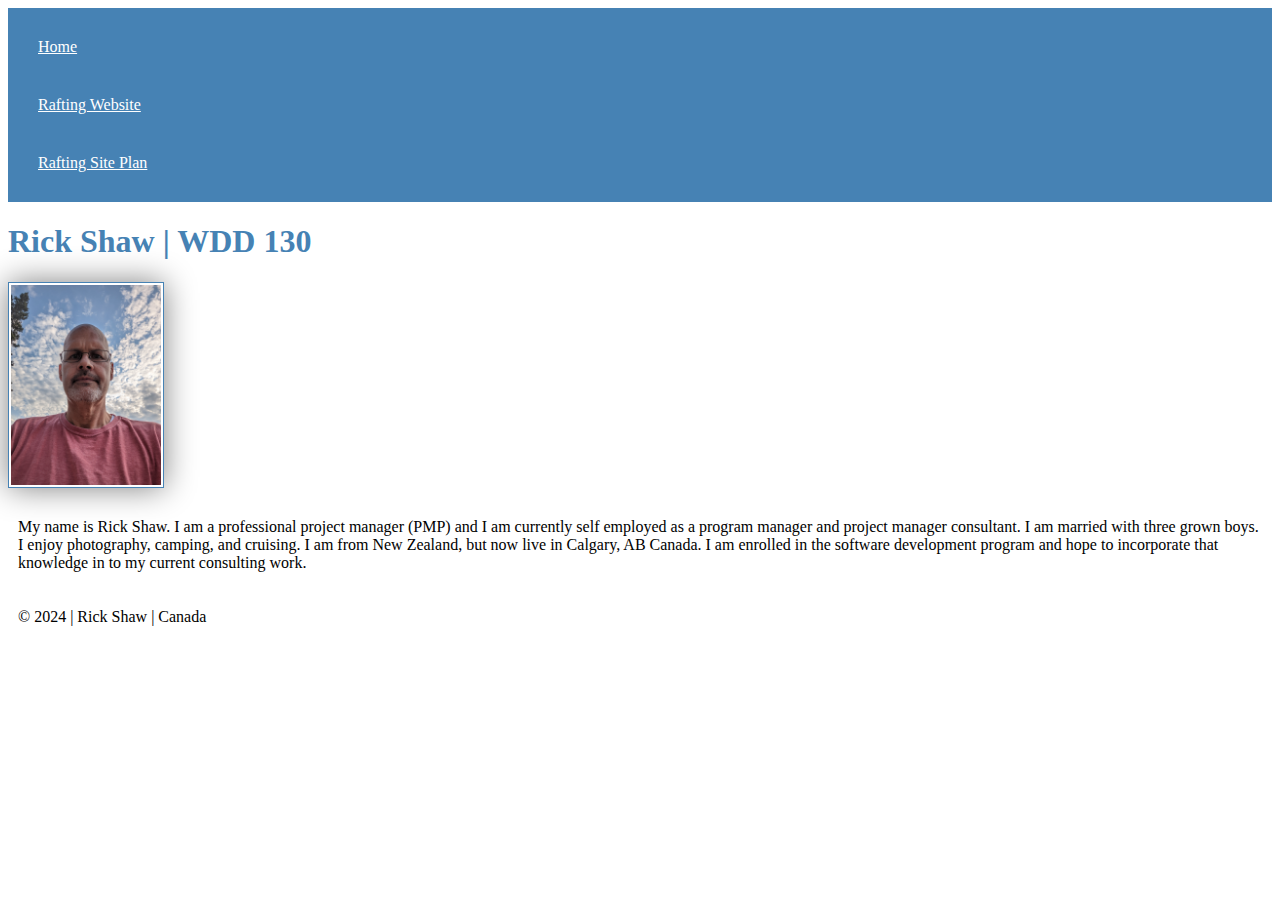
==== index.html @ 7dc0f9cb "adding styles" ====
<!doctype html>
<html lang="en-US">
  <head>
    <meta charset="utf-8" />
    <meta name="viewport" content="width=device-width,initial-scale=1.0" />
    <link rel="stylesheet" href="styles/styles.css">
    <title>Rick Shaw | WDD 130</title>
  </head>
  <body>
    <header>
        <nav>
            <a href="#">Home</a>
            <a href="wwr/">Rafting Website</a>
            <a href="wwr/site-plan-rafting.html">Rafting Site Plan</a>
        </nav>
    </header>
    <main>
        <h1>Rick Shaw | WDD 130</h1>
        <img
            src="images/profile.jpg"
            alt="Rick Shaw Profile Picture" 
            width="200" />
        <p>My name is Rick Shaw.  I am a professional project manager (PMP) and I am currently self employed as a program manager and project manager consultant.  I am married with three grown boys.  I enjoy photography, camping, and cruising.  I am from New Zealand, but now live in Calgary, AB Canada.  I am enrolled in the software development program and hope to incorporate that knowledge in to my current consulting work. </p>
    </main>
    <footer>
        <p>&copy; 2024 | Rick Shaw | Canada</p>
    </footer>
  </body>
</html>
---- styles/styles.css ----
nav {
    background-color: steelblue;
    padding: 10px;
}

nav a {
    color: white;
    display: block;
    padding: 20px;
}

h1 {
    color: steelblue;
}

img {
    width: 150px;
    height: auto;
    border: 1px solid steelblue;
    padding: 2px;
    box-shadow: 0 0 30px gray;
}

p {
    padding: 10px;
}
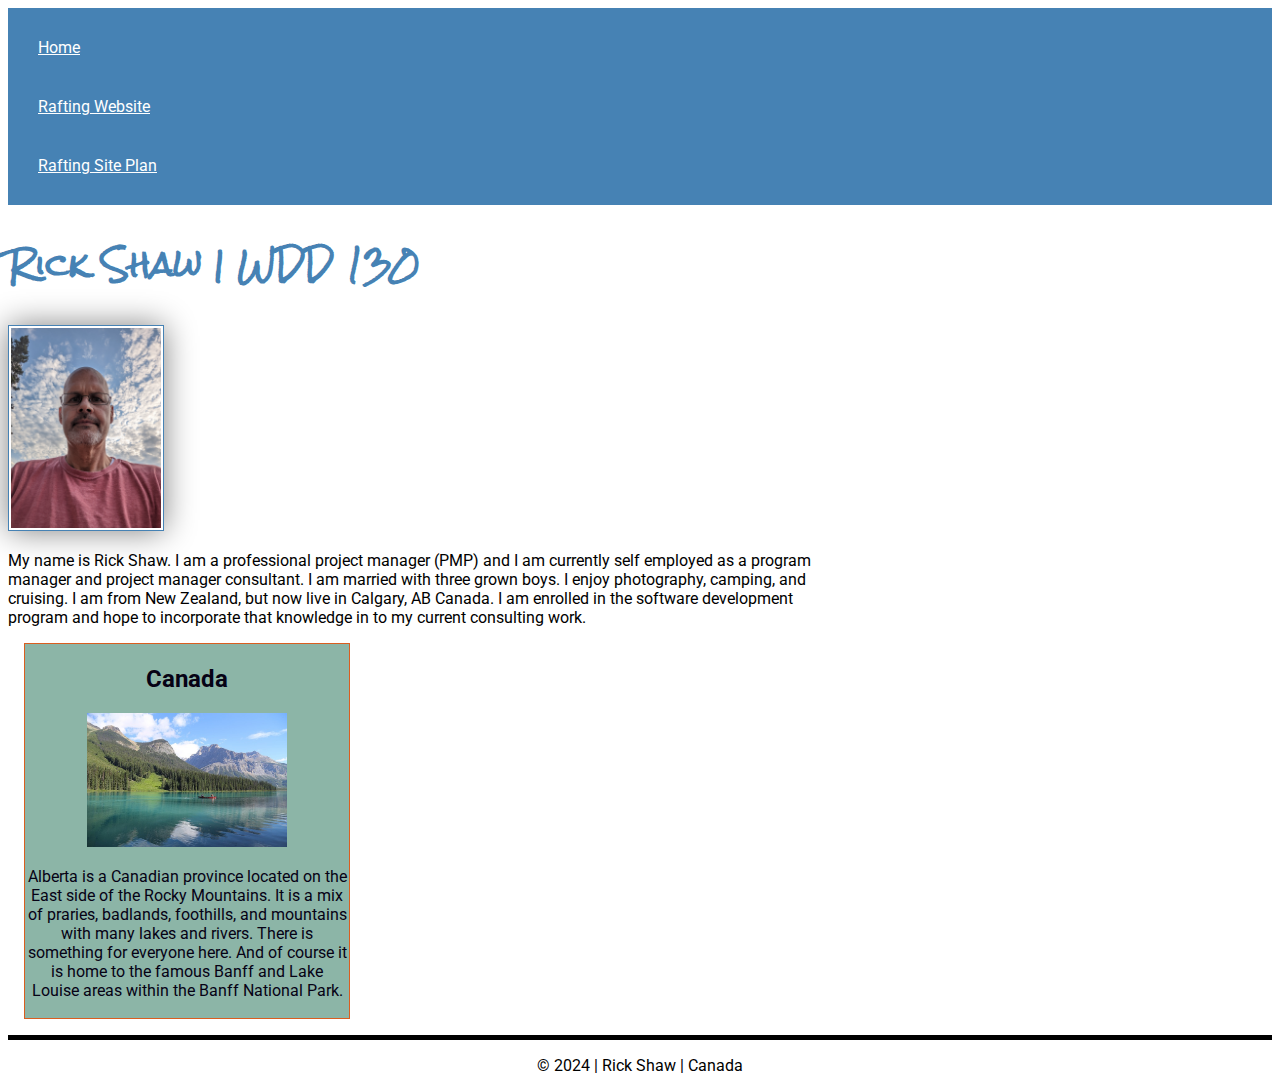
==== commit 0a411567: "page updates with aside" ====
--- a/index.html
+++ b/index.html
@@ -3,8 +3,10 @@
   <head>
     <meta charset="utf-8" />
     <meta name="viewport" content="width=device-width,initial-scale=1.0" />
-    <link rel="stylesheet" href="styles/styles.css">
     <title>Rick Shaw | WDD 130</title>
+    <meta name="description" content="My first homepage created in WDD 130">
+    <meta name="author" content="Rick Shaw">
+    <link rel="stylesheet" href="styles/styles.css">    
   </head>
   <body>
     <header>
@@ -22,6 +24,14 @@
             width="200" />
         <p>My name is Rick Shaw.  I am a professional project manager (PMP) and I am currently self employed as a program manager and project manager consultant.  I am married with three grown boys.  I enjoy photography, camping, and cruising.  I am from New Zealand, but now live in Calgary, AB Canada.  I am enrolled in the software development program and hope to incorporate that knowledge in to my current consulting work. </p>
     </main>
+    <aside>
+      <h2>Canada</h2>
+      <img
+            src="images/Alberta.jpg"
+            alt="Alberta Canada Picture" 
+             />
+        <p>Alberta is a Canadian province located on the East side of the Rocky Mountains.  It is a mix of praries, badlands, foothills, and mountains with many lakes and rivers.  There is something for everyone here.  And of course it is home to the famous Banff and Lake Louise areas within the Banff National Park.</p>
+    </aside>
     <footer>
         <p>&copy; 2024 | Rick Shaw | Canada</p>
     </footer>
--- a/styles/styles.css
+++ b/styles/styles.css
@@ -1,3 +1,5 @@
+@import url('https://fonts.googleapis.com/css2?family=Roboto&family=Rock+Salt&display=swap');
+
 nav {
     background-color: steelblue;
     padding: 10px;
@@ -13,7 +15,7 @@
     color: steelblue;
 }
 
-img {
+main img {
     width: 150px;
     height: auto;
     border: 1px solid steelblue;
@@ -22,5 +24,38 @@
 }
 
 p {
-    padding: 10px;
+    padding: 0;
+}
+
+body {
+    font-family: Roboto;
+}
+
+h1 {
+    font-family: 'Rock Salt';
+}
+
+main {
+    max-width: 840px;
+}
+
+aside {
+    width: 20rem;
+    margin: 1rem;
+    border: 1px solid rgb(218, 94, 32);
+    padding: 2px;
+    background-color: rgb(140, 181, 167);
+    color: rgb(6, 2, 21);
+    text-align: center;
+}
+
+aside img {
+    width: 200px;
+    height: auto;
+}
+
+footer {
+    margin-top: auto;
+    border-top: 5px solid black;
+    text-align: center;
 }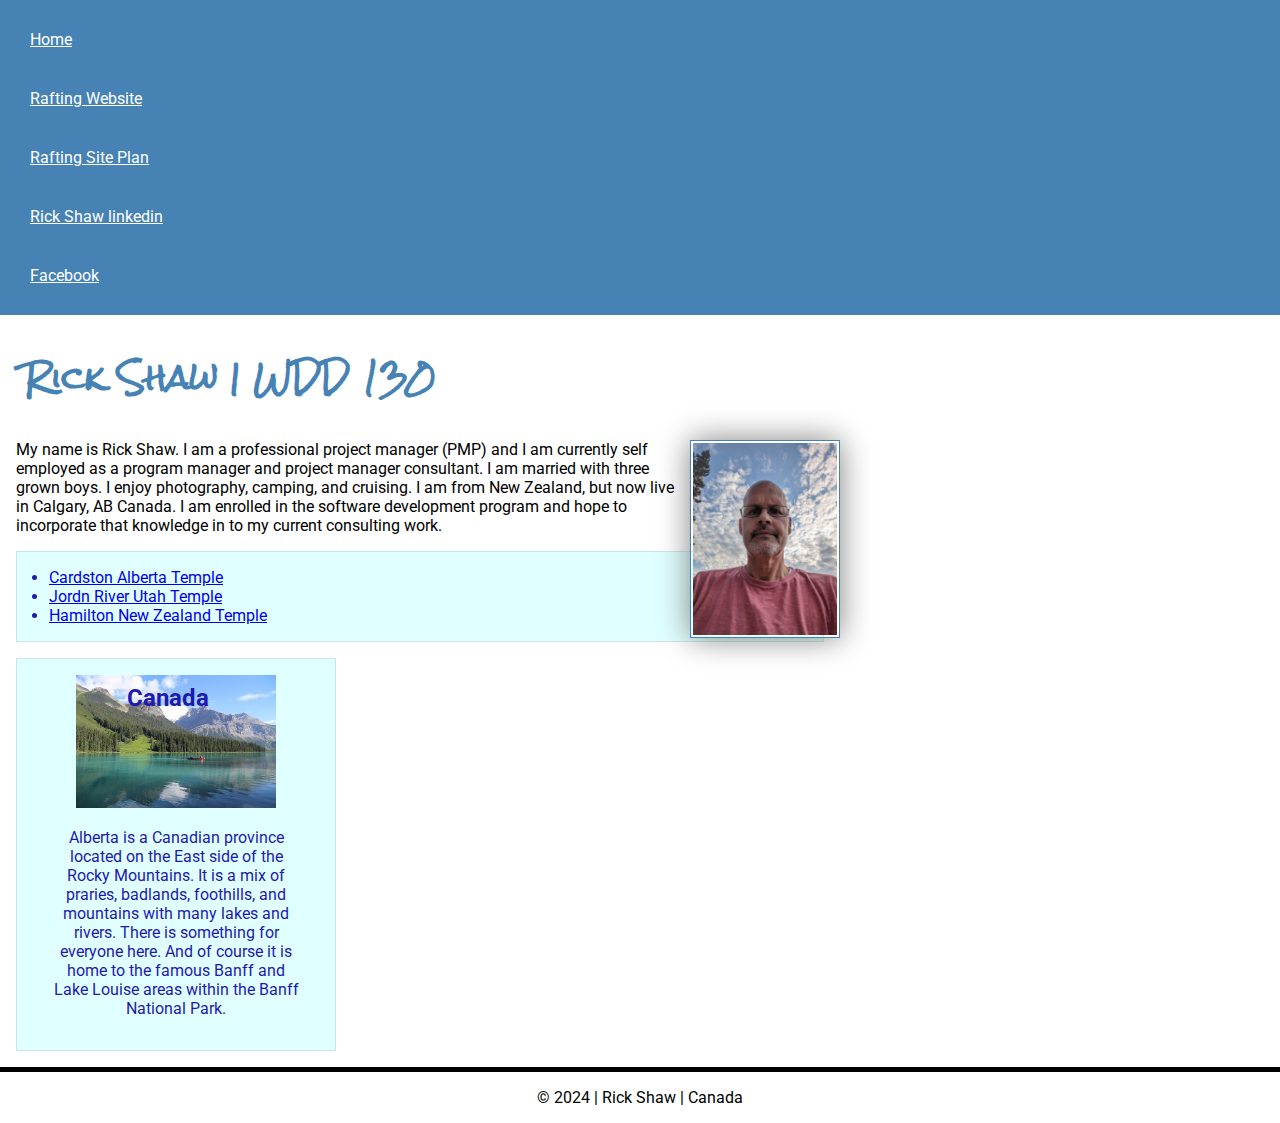
==== commit 02b8cb53: "Update index page" ====
--- a/index.html
+++ b/index.html
@@ -14,6 +14,8 @@
             <a href="#">Home</a>
             <a href="wwr/">Rafting Website</a>
             <a href="wwr/site-plan-rafting.html">Rafting Site Plan</a>
+            <a href="https://www.linkedin.com/in/rickshawcalgary" target="_blank">Rick Shaw linkedin</a>
+            <a href="https://facebook.com" target="_blank">Facebook</a>
         </nav>
     </header>
     <main>
@@ -23,8 +25,13 @@
             alt="Rick Shaw Profile Picture" 
             width="200" />
         <p>My name is Rick Shaw.  I am a professional project manager (PMP) and I am currently self employed as a program manager and project manager consultant.  I am married with three grown boys.  I enjoy photography, camping, and cruising.  I am from New Zealand, but now live in Calgary, AB Canada.  I am enrolled in the software development program and hope to incorporate that knowledge in to my current consulting work. </p>
+        <ul class="box indent">
+          <li><a href="https://www.churchofjesuschrist.org/temples/details/cardston-alberta-temple?lang=eng" target="_blank">Cardston Alberta Temple</a></li>
+          <li><a href="https://www.churchofjesuschrist.org/temples/details/jordan-river-utah-temple?lang=eng" target="_blank">Jordn River Utah Temple</a></li>
+          <li><a href="https://www.churchofjesuschrist.org/temples/details/hamilton-new-zealand-temple?lang=eng" target="_blank">Hamilton New Zealand Temple</a></li>
+        </ul>
     </main>
-    <aside>
+    <aside class="box">
       <h2>Canada</h2>
       <img
             src="images/Alberta.jpg"
@@ -36,4 +43,5 @@
         <p>&copy; 2024 | Rick Shaw | Canada</p>
     </footer>
   </body>
+  <!-- Created 5/7/2024 -->
 </html>
--- a/styles/styles.css
+++ b/styles/styles.css
@@ -1,4 +1,10 @@
 @import url('https://fonts.googleapis.com/css2?family=Roboto&family=Rock+Salt&display=swap');
+
+* {
+    margin: 0;
+    padding: 0;
+    box-sizing: border-box;
+}
 
 nav {
     background-color: steelblue;
@@ -12,7 +18,10 @@
 }
 
 h1 {
+    padding: .5rem;
     color: steelblue;
+    margin: 1rem;
+    font-family: 'Rock Salt'    
 }
 
 main img {
@@ -21,18 +30,18 @@
     border: 1px solid steelblue;
     padding: 2px;
     box-shadow: 0 0 30px gray;
+    float: right;
+    margin: 0 0 1rem 1rem;
 }
 
 p {
     padding: 0;
+    margin: 1rem;
 }
 
 body {
-    font-family: Roboto;
-}
-
-h1 {
-    font-family: 'Rock Salt';
+    font-size: 16px;
+    font-family: Roboto, Arial, Helvetica, sans-serif;
 }
 
 main {
@@ -40,13 +49,9 @@
 }
 
 aside {
-    width: 20rem;
-    margin: 1rem;
-    border: 1px solid rgb(218, 94, 32);
-    padding: 2px;
-    background-color: rgb(140, 181, 167);
-    color: rgb(6, 2, 21);
+    width: 20em;    
     text-align: center;
+    position: relative;
 }
 
 aside img {
@@ -54,8 +59,28 @@
     height: auto;
 }
 
+aside h2 {
+    position: absolute;
+    top: 25px;
+    left: 110px;
+}
+
 footer {
-    margin-top: auto;
+    margin-top: 1em;
     border-top: 5px solid black;
     text-align: center;
+}
+
+
+/* Class Selectors */
+.box {
+    margin: 1rem;
+    border: 1px solid rgba(0,0,0,.1);
+    padding: 1rem;
+    background-color: #E0FFFF;
+    color: #1f1aaf;
+}
+
+.indent {
+    padding-left: 2rem;
 }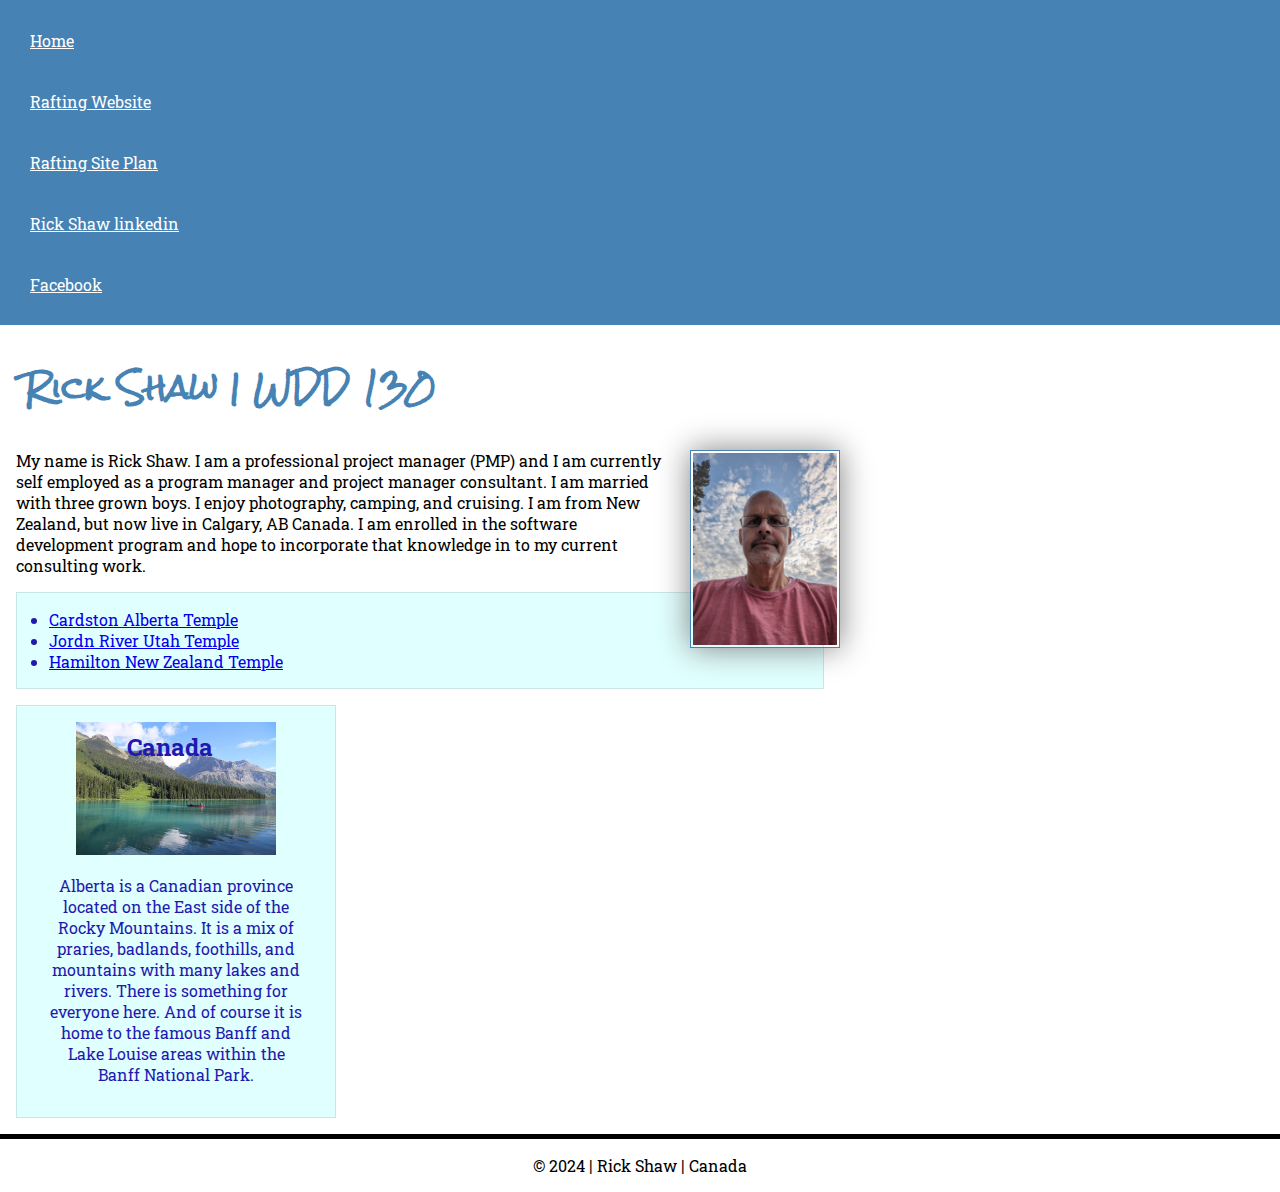
==== commit f54e486f: "css validation link" ====
--- a/index.html
+++ b/index.html
@@ -1,12 +1,16 @@
 <!doctype html>
 <html lang="en-US">
   <head>
-    <meta charset="utf-8" />
+    <meta charset="utf-8">
     <meta name="viewport" content="width=device-width,initial-scale=1.0" />
     <title>Rick Shaw | WDD 130</title>
     <meta name="description" content="My first homepage created in WDD 130">
     <meta name="author" content="Rick Shaw">
-    <link rel="stylesheet" href="styles/styles.css">    
+    <link rel="stylesheet" href="styles/styles.css">
+    <link rel="preconnect" href="https://fonts.googleapis.com">
+    <link rel="preconnect" href="https://fonts.gstatic.com" crossorigin>
+    <link href="https://fonts.googleapis.com/css2?family=Roboto+Slab:wght@100..900&display=swap" rel="stylesheet">
+    <link rel="stylesheet" href="https://jigsaw.w3.org/css-validator/check/referer">    
   </head>
   <body>
     <header>
--- a/styles/styles.css
+++ b/styles/styles.css
@@ -1,5 +1,13 @@
 @import url('https://fonts.googleapis.com/css2?family=Roboto&family=Rock+Salt&display=swap');
+/* // <uniquifier>: Use a unique and descriptive class name
+// <weight>: Use a value from 100 to 900 */
 
+.roboto-slab-site_font {
+  font-family: "Roboto Slab", serif;
+  font-optical-sizing: auto;
+  font-weight: 400;
+  font-style: normal;
+}
 * {
     margin: 0;
     padding: 0;
@@ -41,7 +49,7 @@
 
 body {
     font-size: 16px;
-    font-family: Roboto, Arial, Helvetica, sans-serif;
+    font-family: "Roboto Slab", Arial, Helvetica, sans-serif;
 }
 
 main {
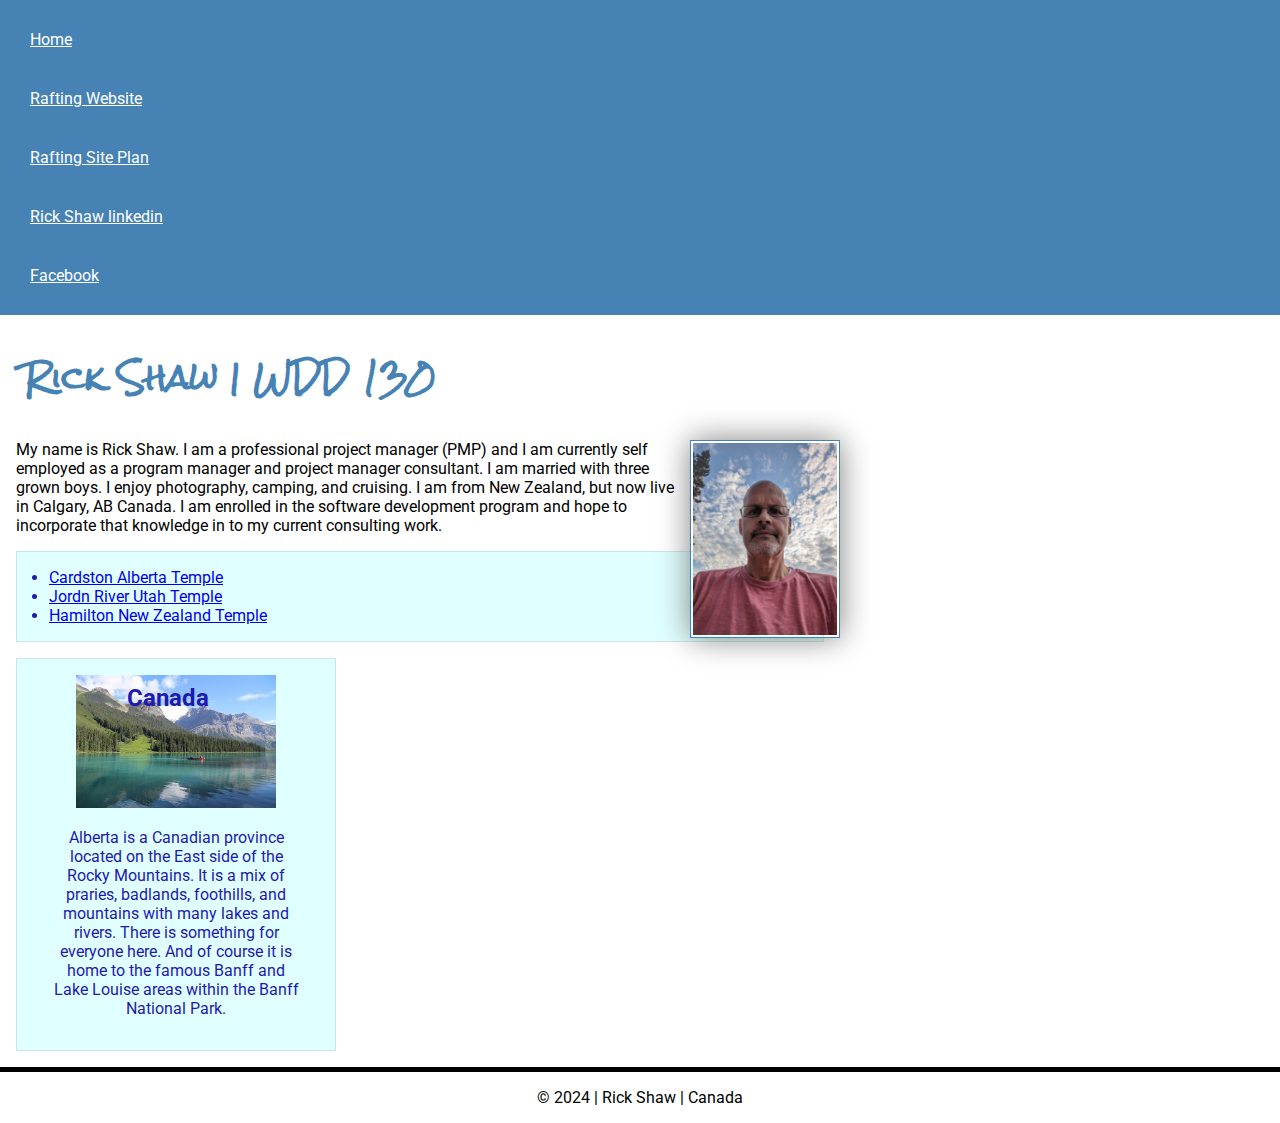
==== commit 3ad12af1: "removed font" ====
--- a/index.html
+++ b/index.html
@@ -6,11 +6,7 @@
     <title>Rick Shaw | WDD 130</title>
     <meta name="description" content="My first homepage created in WDD 130">
     <meta name="author" content="Rick Shaw">
-    <link rel="stylesheet" href="styles/styles.css">
-    <link rel="preconnect" href="https://fonts.googleapis.com">
-    <link rel="preconnect" href="https://fonts.gstatic.com" crossorigin>
-    <link href="https://fonts.googleapis.com/css2?family=Roboto+Slab:wght@100..900&display=swap" rel="stylesheet">
-    <link rel="stylesheet" href="https://jigsaw.w3.org/css-validator/check/referer">    
+    <link rel="stylesheet" href="styles/styles.css">        
   </head>
   <body>
     <header>
--- a/styles/styles.css
+++ b/styles/styles.css
@@ -1,13 +1,5 @@
 @import url('https://fonts.googleapis.com/css2?family=Roboto&family=Rock+Salt&display=swap');
-/* // <uniquifier>: Use a unique and descriptive class name
-// <weight>: Use a value from 100 to 900 */
 
-.roboto-slab-site_font {
-  font-family: "Roboto Slab", serif;
-  font-optical-sizing: auto;
-  font-weight: 400;
-  font-style: normal;
-}
 * {
     margin: 0;
     padding: 0;
@@ -49,7 +41,7 @@
 
 body {
     font-size: 16px;
-    font-family: "Roboto Slab", Arial, Helvetica, sans-serif;
+    font-family: "Roboto", Arial, Helvetica, sans-serif;
 }
 
 main {
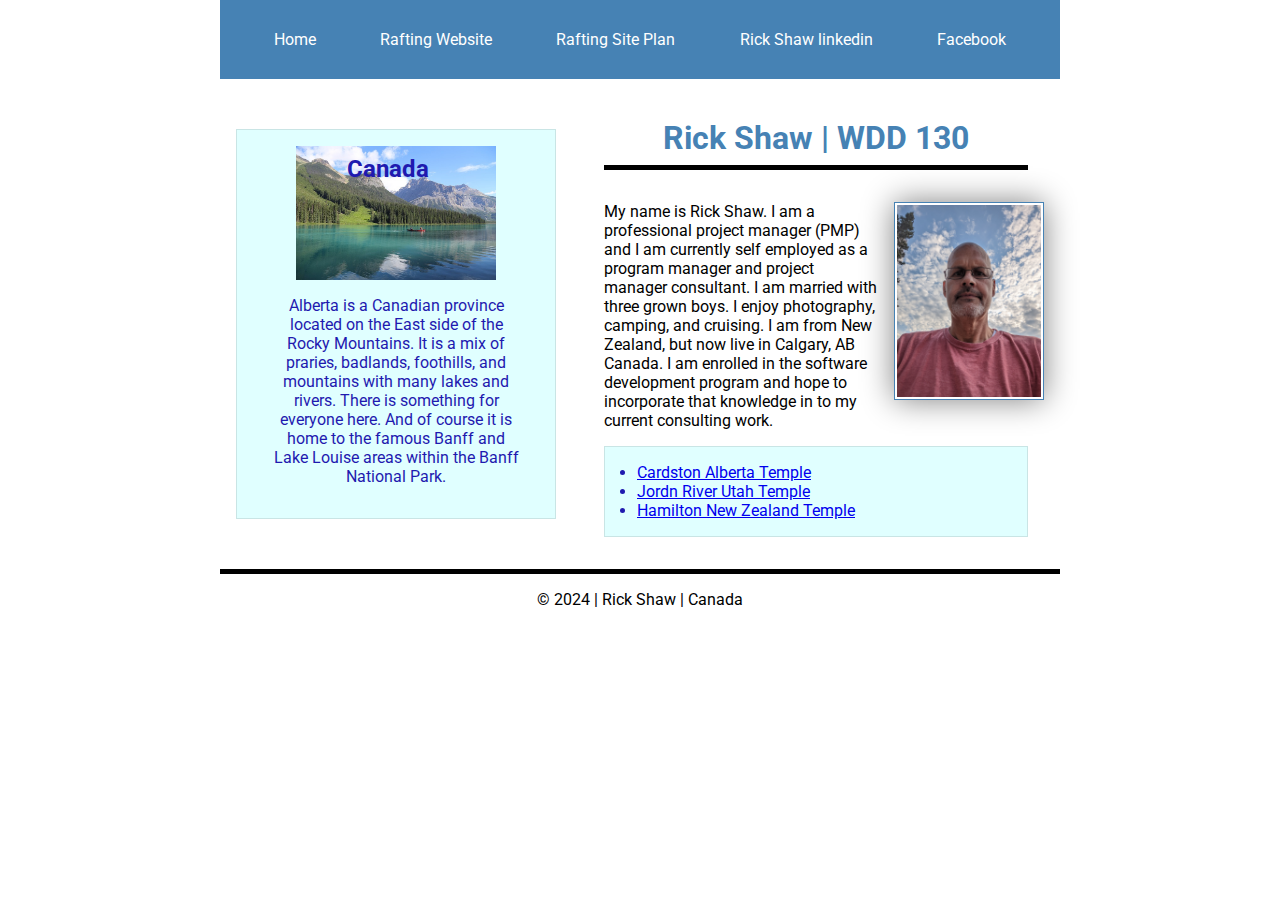
==== commit acea4a10: "home page grid and block" ====
--- a/index.html
+++ b/index.html
@@ -18,27 +18,29 @@
             <a href="https://facebook.com" target="_blank">Facebook</a>
         </nav>
     </header>
-    <main>
-        <h1>Rick Shaw | WDD 130</h1>
+    <div class="grid">
+      <main>
+          <h1>Rick Shaw | WDD 130</h1>
+          <img
+              src="images/profile.jpg"
+              alt="Rick Shaw Profile Picture" 
+              width="200" />
+          <p>My name is Rick Shaw.  I am a professional project manager (PMP) and I am currently self employed as a program manager and project manager consultant.  I am married with three grown boys.  I enjoy photography, camping, and cruising.  I am from New Zealand, but now live in Calgary, AB Canada.  I am enrolled in the software development program and hope to incorporate that knowledge in to my current consulting work. </p>
+          <ul class="box indent">
+            <li><a href="https://www.churchofjesuschrist.org/temples/details/cardston-alberta-temple?lang=eng" target="_blank">Cardston Alberta Temple</a></li>
+            <li><a href="https://www.churchofjesuschrist.org/temples/details/jordan-river-utah-temple?lang=eng" target="_blank">Jordn River Utah Temple</a></li>
+            <li><a href="https://www.churchofjesuschrist.org/temples/details/hamilton-new-zealand-temple?lang=eng" target="_blank">Hamilton New Zealand Temple</a></li>
+          </ul>
+      </main>
+      <aside class="box">
+        <h2>Canada</h2>
         <img
-            src="images/profile.jpg"
-            alt="Rick Shaw Profile Picture" 
-            width="200" />
-        <p>My name is Rick Shaw.  I am a professional project manager (PMP) and I am currently self employed as a program manager and project manager consultant.  I am married with three grown boys.  I enjoy photography, camping, and cruising.  I am from New Zealand, but now live in Calgary, AB Canada.  I am enrolled in the software development program and hope to incorporate that knowledge in to my current consulting work. </p>
-        <ul class="box indent">
-          <li><a href="https://www.churchofjesuschrist.org/temples/details/cardston-alberta-temple?lang=eng" target="_blank">Cardston Alberta Temple</a></li>
-          <li><a href="https://www.churchofjesuschrist.org/temples/details/jordan-river-utah-temple?lang=eng" target="_blank">Jordn River Utah Temple</a></li>
-          <li><a href="https://www.churchofjesuschrist.org/temples/details/hamilton-new-zealand-temple?lang=eng" target="_blank">Hamilton New Zealand Temple</a></li>
-        </ul>
-    </main>
-    <aside class="box">
-      <h2>Canada</h2>
-      <img
-            src="images/Alberta.jpg"
-            alt="Alberta Canada Picture" 
-             />
-        <p>Alberta is a Canadian province located on the East side of the Rocky Mountains.  It is a mix of praries, badlands, foothills, and mountains with many lakes and rivers.  There is something for everyone here.  And of course it is home to the famous Banff and Lake Louise areas within the Banff National Park.</p>
-    </aside>
+              src="images/Alberta.jpg"
+              alt="Alberta Canada Picture" 
+              />
+          <p>Alberta is a Canadian province located on the East side of the Rocky Mountains.  It is a mix of praries, badlands, foothills, and mountains with many lakes and rivers.  There is something for everyone here.  And of course it is home to the famous Banff and Lake Louise areas within the Banff National Park.</p>
+      </aside>
+    </div>
     <footer>
         <p>&copy; 2024 | Rick Shaw | Canada</p>
     </footer>
--- a/styles/styles.css
+++ b/styles/styles.css
@@ -6,22 +6,39 @@
     box-sizing: border-box;
 }
 
+.grid {
+    display: grid;
+    align-items: center;
+}
+
+/* .grid-container {
+    display: grid;
+    grid-template-columns: 1fr 3fr; 
+} */
+
 nav {
     background-color: steelblue;
     padding: 10px;
+    display: flex;
+    align-items: center;
+    justify-content: space-evenly;
 }
 
 nav a {
     color: white;
     display: block;
     padding: 20px;
+    text-decoration: none;
 }
 
 h1 {
     padding: .5rem;
     color: steelblue;
     margin: 1rem;
-    font-family: 'Rock Salt'    
+    font-family: 'Roboto', Arial, Helvetica, sans-serif; 
+    margin-bottom: 1em;
+    border-bottom: 5px solid black; 
+    text-align: center  
 }
 
 main img {
@@ -44,19 +61,24 @@
     font-family: "Roboto", Arial, Helvetica, sans-serif;
 }
 
-main {
-    max-width: 840px;
+main {    
+    grid-column: 2/3;
+    margin: 1rem;
 }
 
 aside {
     width: 20em;    
     text-align: center;
     position: relative;
+    grid-column: 1/2;
+    grid-row: 1/2;
 }
 
 aside img {
     width: 200px;
     height: auto;
+    display: block; /* Ensures margin: auto works */
+    margin: 0 auto; /* Center the image horizontally */
 }
 
 aside h2 {
@@ -69,6 +91,11 @@
     margin-top: 1em;
     border-top: 5px solid black;
     text-align: center;
+}
+
+header, .grid, footer {
+    max-width: 840px;
+    margin: 0 auto;
 }
 
 
